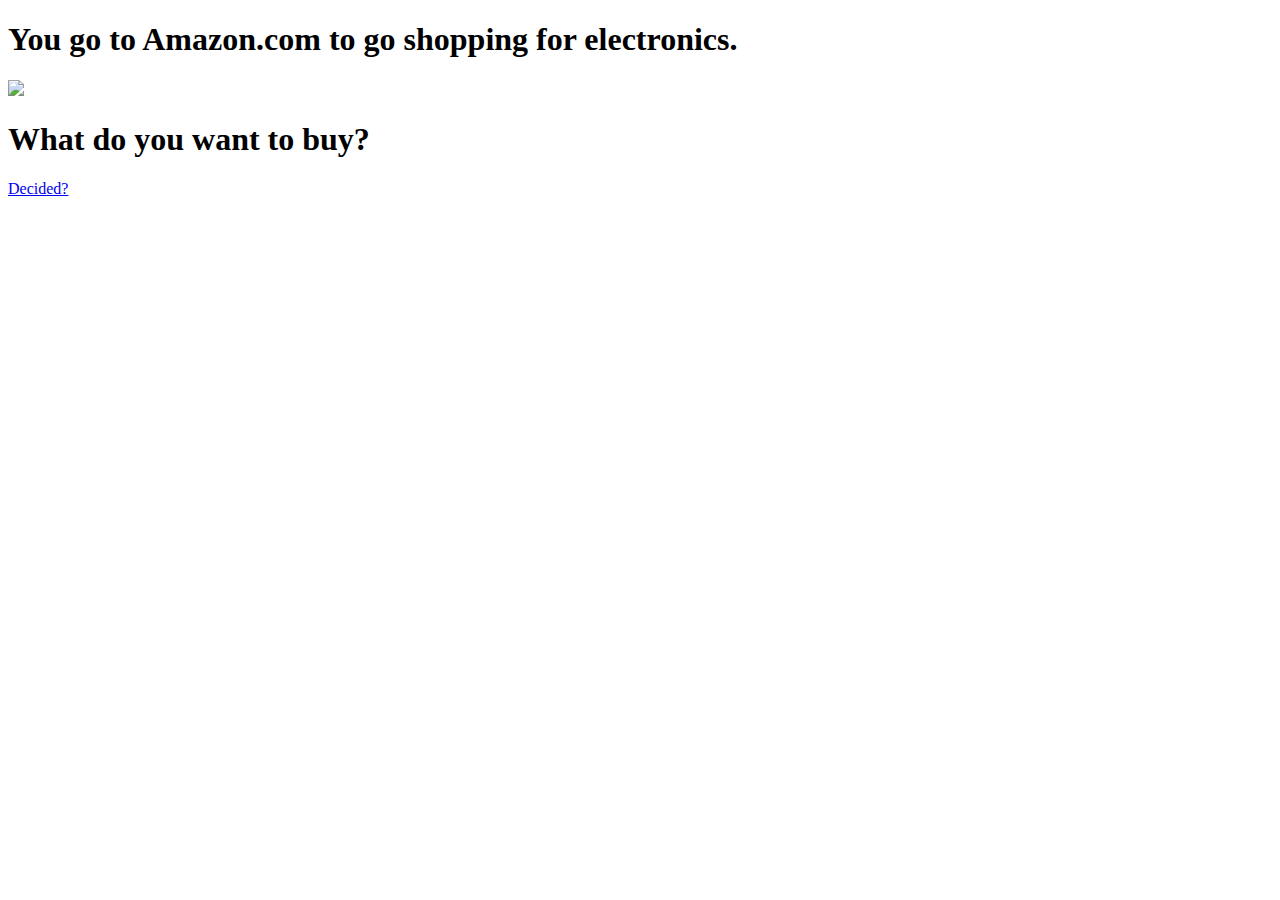
==== index.html @ 7d31b0f6 "Add files via upload" ====
<!DOCTYPE html>
<html>
<head>
</head>
<body>
	<h1>You go to Amazon.com to go shopping for electronics.</h1>
	<img src="images/home_page.jpg">
<h1>What do you want to buy?</h1>
<a href="pages/page2.html">Decided?</a>

</body>
</html>
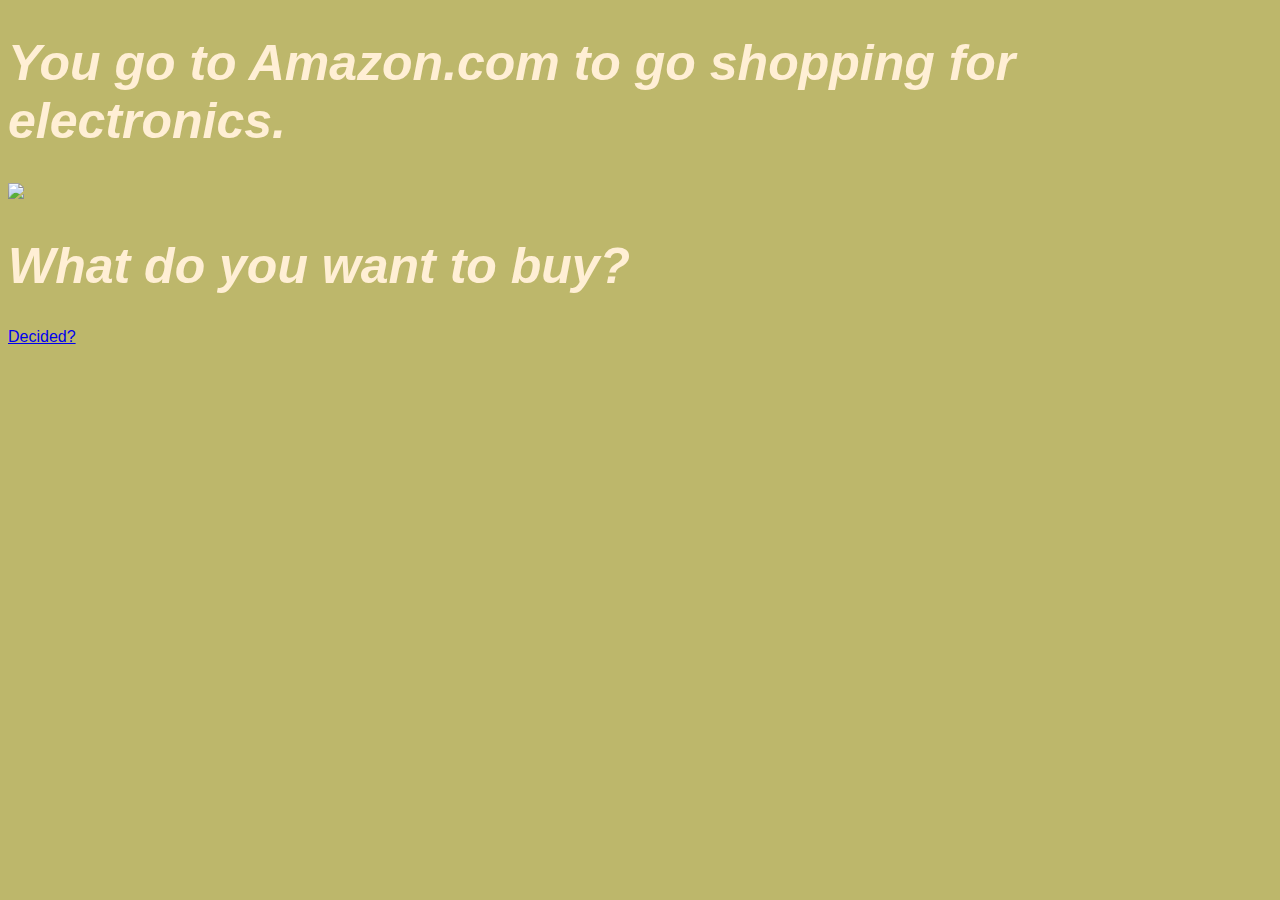
==== commit d56482f5: "Add files via upload" ====
--- a/index.html
+++ b/index.html
@@ -1,6 +1,7 @@
 <!DOCTYPE html>
 <html>
 <head>
+	<link rel="stylesheet" href="style-sheet.css">
 </head>
 <body>
 	<h1>You go to Amazon.com to go shopping for electronics.</h1>
--- a/style-sheet.css
+++ b/style-sheet.css
@@ -0,0 +1,37 @@
+body {
+    background-color: darkkhaki;
+    margin-bottom:65px;
+    font-family: "arial"
+
+}
+h1{
+    color: papayawhip;
+    font-size: 50px;
+    font-style: italic
+    
+    
+}
+h2 {
+    color: papayawhip;
+    font-size: 35px; 
+    font-style: italic;
+}
+h3 {
+    color:papayawhip;
+    font-size: 20px;
+    font-style: italic; 
+}
+h4 {
+    color:darkolivegreen;
+    font-size: 25px;
+    font-style: italic;
+    font-family: "courier";
+    background-color: papayawhip
+        
+}
+.center {
+    display: block;
+  margin-left: auto;
+  margin-right: auto;
+  width: 80%;
+}